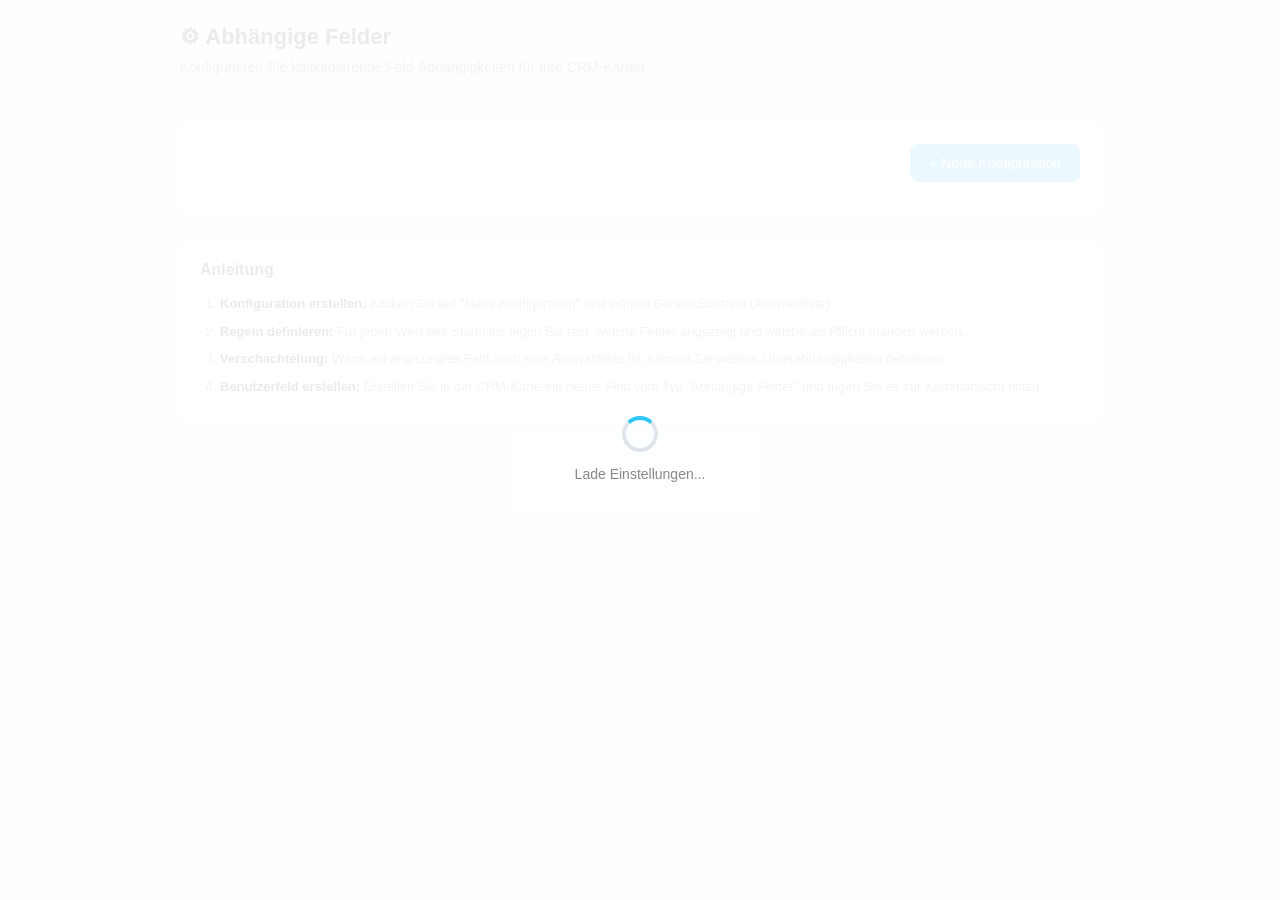
==== index.html @ 546108dc "feat: Bitrix24 Abhängige Felder Plugin - Erstimplementierung Statische Bitrix24 Local App für kaskad" ====
<!DOCTYPE html>
<html lang="de">
<head>
    <meta charset="UTF-8">
    <meta name="viewport" content="width=device-width, initial-scale=1.0">
    <title>Abhängige Felder - Einstellungen</title>
    <script src="//api.bitrix24.com/api/v1/"></script>
    <link rel="stylesheet" href="css/style.css">
</head>
<body>
    <!-- Ladebildschirm -->
    <div id="loadingOverlay" class="loading-overlay">
        <div class="loading-spinner"></div>
        <p>Lade Einstellungen...</p>
    </div>

    <!-- Hauptbereich -->
    <div class="app-container">
        <header class="app-header">
            <h1>&#9881; Abhängige Felder</h1>
            <p class="subtitle">Konfigurieren Sie kaskadierende Feld-Abhängigkeiten für Ihre CRM-Karten</p>
        </header>

        <!-- Entity-Typ Tabs -->
        <div class="tabs-container" id="entityTabs">
            <!-- Wird dynamisch gefüllt -->
        </div>

        <!-- Konfigurationsliste -->
        <div class="content-area">
            <div class="toolbar">
                <button class="btn btn-primary" onclick="Settings.addConfig()">
                    + Neue Konfiguration
                </button>
            </div>

            <div id="configContainer">
                <!-- Wird dynamisch gefüllt -->
            </div>

            <!-- Konfigurationseditor (versteckt) -->
            <div id="configEditor" style="display: none;">
                <div class="editor-header">
                    <button class="btn btn-back" onclick="Settings.backToList()">
                        &larr; Zurück
                    </button>
                    <button class="btn btn-primary" id="saveBtn" onclick="Settings.saveConfig()">
                        Speichern
                    </button>
                </div>

                <div class="editor-form">
                    <div class="form-group">
                        <label for="configName">Name der Konfiguration:</label>
                        <input type="text" id="configName" class="form-input"
                               placeholder="z.B. Produktkategorie-Abhängigkeit"
                               oninput="Settings.onConfigNameChange(this.value)">
                    </div>

                    <div class="form-group">
                        <label for="rootField">Startfeld (Elternfeld):</label>
                        <select id="rootField" class="form-input"
                                onchange="Settings.onRootFieldChange(this.value)">
                            <option value="">-- Startfeld wählen --</option>
                        </select>
                        <p class="form-hint">Wählen Sie das Feld, von dem die Abhängigkeitskette ausgeht.
                           Nur Auswahllisten-Felder sind als Startfeld geeignet.</p>
                    </div>

                    <div class="form-group">
                        <label>Abhängigkeitsregeln:</label>
                        <p class="form-hint">Legen Sie fest, welche Felder bei welchem Wert des Startfelds angezeigt werden sollen.</p>
                        <div id="rulesTree" class="rules-tree">
                            <!-- Wird dynamisch gefüllt -->
                        </div>
                    </div>
                </div>
            </div>
        </div>

        <!-- Anleitung -->
        <div class="help-section">
            <h3>Anleitung</h3>
            <ol>
                <li><strong>Konfiguration erstellen:</strong> Klicken Sie auf "Neue Konfiguration" und wählen Sie ein Startfeld (Auswahlliste).</li>
                <li><strong>Regeln definieren:</strong> Für jeden Wert des Startfelds legen Sie fest, welche Felder angezeigt und welche als Pflicht markiert werden.</li>
                <li><strong>Verschachtelung:</strong> Wenn ein angezeigtes Feld auch eine Auswahlliste ist, können Sie weitere Unterabhängigkeiten definieren.</li>
                <li><strong>Benutzerfeld erstellen:</strong> Erstellen Sie in der CRM-Karte ein neues Feld vom Typ "Abhängige Felder" und fügen Sie es zur Kartenansicht hinzu.</li>
            </ol>
        </div>
    </div>

    <script src="js/api.js"></script>
    <script src="js/settings.js"></script>
    <script>
        BX24.init(function() {
            Settings.init();
            BX24.fitWindow();
        });
    </script>
</body>
</html>
---- css/style.css ----
/* =============================================
   Abhängige Felder - Plugin Styles
   ============================================= */

:root {
    --primary: #2fc6f6;
    --primary-dark: #1da8d8;
    --primary-light: #e8f7fd;
    --danger: #ff5752;
    --danger-light: #fff0f0;
    --success: #9dcf00;
    --success-light: #f0f8e0;
    --warning: #ffa900;
    --warning-light: #fff8e8;
    --text: #333;
    --text-muted: #888;
    --bg: #f5f7fa;
    --bg-white: #fff;
    --border: #e0e5eb;
    --border-light: #eef1f5;
    --radius: 8px;
    --radius-sm: 4px;
    --shadow: 0 2px 8px rgba(0, 0, 0, 0.06);
    --shadow-lg: 0 4px 16px rgba(0, 0, 0, 0.1);
    --font: -apple-system, BlinkMacSystemFont, "Segoe UI", Roboto, "Helvetica Neue", Arial, sans-serif;
}

* {
    box-sizing: border-box;
    margin: 0;
    padding: 0;
}

body {
    font-family: var(--font);
    font-size: 14px;
    color: var(--text);
    background: var(--bg);
    line-height: 1.5;
}

/* =============================================
   Ladebildschirm
   ============================================= */

.loading-overlay {
    position: fixed;
    top: 0;
    left: 0;
    right: 0;
    bottom: 0;
    background: rgba(255, 255, 255, 0.9);
    display: flex;
    flex-direction: column;
    align-items: center;
    justify-content: center;
    z-index: 1000;
    gap: 12px;
}

.loading-overlay p {
    color: var(--text-muted);
    font-size: 14px;
}

.loading-spinner {
    width: 36px;
    height: 36px;
    border: 4px solid var(--border);
    border-top-color: var(--primary);
    border-radius: 50%;
    animation: spin 0.8s linear infinite;
}

.loading-spinner-small {
    width: 20px;
    height: 20px;
    border: 3px solid var(--border);
    border-top-color: var(--primary);
    border-radius: 50%;
    animation: spin 0.8s linear infinite;
    margin: 10px auto;
}

@keyframes spin {
    to { transform: rotate(360deg); }
}

/* =============================================
   App Container & Header
   ============================================= */

.app-container {
    max-width: 960px;
    margin: 0 auto;
    padding: 20px;
}

.app-header {
    margin-bottom: 24px;
}

.app-header h1 {
    font-size: 22px;
    font-weight: 600;
    color: var(--text);
    margin-bottom: 4px;
}

.app-header .subtitle {
    color: var(--text-muted);
    font-size: 14px;
}

/* =============================================
   Tabs
   ============================================= */

.tabs-container {
    display: flex;
    gap: 4px;
    margin-bottom: 20px;
    border-bottom: 2px solid var(--border);
    padding-bottom: 0;
    flex-wrap: wrap;
}

.tab {
    padding: 10px 18px;
    border: none;
    background: transparent;
    cursor: pointer;
    font-size: 14px;
    font-family: var(--font);
    color: var(--text-muted);
    border-bottom: 2px solid transparent;
    margin-bottom: -2px;
    transition: all 0.2s;
    border-radius: var(--radius-sm) var(--radius-sm) 0 0;
}

.tab:hover {
    color: var(--text);
    background: var(--border-light);
}

.tab.active {
    color: var(--primary-dark);
    border-bottom-color: var(--primary);
    font-weight: 600;
}

/* =============================================
   Buttons
   ============================================= */

.btn {
    display: inline-flex;
    align-items: center;
    gap: 6px;
    padding: 10px 18px;
    border: 1px solid var(--border);
    background: var(--bg-white);
    color: var(--text);
    font-size: 14px;
    font-family: var(--font);
    border-radius: var(--radius);
    cursor: pointer;
    transition: all 0.15s;
    font-weight: 500;
}

.btn:hover {
    background: var(--border-light);
}

.btn:disabled {
    opacity: 0.5;
    cursor: not-allowed;
}

.btn-primary {
    background: var(--primary);
    color: #fff;
    border-color: var(--primary);
}

.btn-primary:hover {
    background: var(--primary-dark);
    border-color: var(--primary-dark);
}

.btn-danger {
    color: var(--danger);
    border-color: var(--danger);
    background: var(--danger-light);
}

.btn-danger:hover {
    background: var(--danger);
    color: #fff;
}

.btn-sm {
    padding: 6px 12px;
    font-size: 13px;
}

.btn-back {
    background: transparent;
    border: none;
    color: var(--primary-dark);
    padding: 8px 4px;
    font-weight: 600;
}

.btn-back:hover {
    color: var(--primary);
}

.btn-add {
    background: var(--primary-light);
    color: var(--primary-dark);
    border-color: var(--primary);
    font-size: 12px;
    padding: 4px 10px;
}

.btn-add:hover {
    background: var(--primary);
    color: #fff;
}

/* =============================================
   Content Area & Toolbar
   ============================================= */

.content-area {
    background: var(--bg-white);
    border-radius: var(--radius);
    box-shadow: var(--shadow);
    padding: 20px;
    margin-bottom: 20px;
}

.toolbar {
    margin-bottom: 16px;
    display: flex;
    justify-content: flex-end;
}

/* =============================================
   Config Cards
   ============================================= */

.config-card {
    border: 1px solid var(--border);
    border-radius: var(--radius);
    padding: 16px;
    margin-bottom: 12px;
    transition: box-shadow 0.2s;
}

.config-card:hover {
    box-shadow: var(--shadow);
}

.config-card-header {
    display: flex;
    justify-content: space-between;
    align-items: flex-start;
    gap: 12px;
}

.config-card-info h3 {
    font-size: 16px;
    font-weight: 600;
    margin-bottom: 4px;
}

.config-card-info p {
    font-size: 13px;
    color: var(--text-muted);
    margin-bottom: 2px;
}

.config-meta {
    font-size: 12px;
    color: var(--primary-dark);
}

.config-card-actions {
    display: flex;
    gap: 8px;
    flex-shrink: 0;
}

.empty-state {
    text-align: center;
    padding: 40px 20px;
    color: var(--text-muted);
}

.empty-icon {
    font-size: 40px;
    margin-bottom: 12px;
    opacity: 0.4;
}

.empty-state h3 {
    font-size: 16px;
    margin-bottom: 8px;
    color: var(--text);
}

/* =============================================
   Editor
   ============================================= */

.editor-header {
    display: flex;
    justify-content: space-between;
    align-items: center;
    margin-bottom: 20px;
    padding-bottom: 12px;
    border-bottom: 1px solid var(--border);
}

.editor-form {
    max-width: 100%;
}

.form-group {
    margin-bottom: 20px;
}

.form-group label {
    display: block;
    font-weight: 600;
    font-size: 14px;
    margin-bottom: 6px;
    color: var(--text);
}

.form-input {
    width: 100%;
    padding: 10px 12px;
    border: 1px solid var(--border);
    border-radius: var(--radius-sm);
    font-size: 14px;
    font-family: var(--font);
    color: var(--text);
    transition: border-color 0.2s;
}

.form-input:focus {
    outline: none;
    border-color: var(--primary);
    box-shadow: 0 0 0 3px var(--primary-light);
}

.form-hint {
    font-size: 12px;
    color: var(--text-muted);
    margin-top: 4px;
}

/* =============================================
   Rules Tree
   ============================================= */

.rules-tree {
    border: 1px solid var(--border-light);
    border-radius: var(--radius);
    padding: 12px;
    background: var(--bg);
}

.rule-branch {
    margin-bottom: 8px;
    border: 1px solid var(--border);
    border-radius: var(--radius-sm);
    background: var(--bg-white);
    overflow: hidden;
}

.rule-header {
    display: flex;
    align-items: center;
    gap: 8px;
    padding: 10px 12px;
    cursor: pointer;
    background: var(--border-light);
    transition: background 0.15s;
    user-select: none;
}

.rule-header:hover {
    background: var(--primary-light);
}

.branch-toggle {
    font-size: 10px;
    color: var(--text-muted);
    width: 14px;
    text-align: center;
}

.value-badge {
    background: var(--primary-light);
    color: var(--primary-dark);
    padding: 2px 8px;
    border-radius: 10px;
    font-size: 12px;
    font-weight: 600;
}

.field-count {
    margin-left: auto;
    font-size: 11px;
    color: var(--text-muted);
}

.rule-body {
    padding: 12px;
    border-top: 1px solid var(--border-light);
}

.field-selector {
    margin-bottom: 12px;
}

.field-selector label {
    display: block;
    font-size: 12px;
    font-weight: 600;
    color: var(--text-muted);
    margin-bottom: 6px;
}

.selected-fields {
    display: flex;
    flex-wrap: wrap;
    gap: 6px;
    margin-top: 8px;
}

.selected-field-tag {
    display: inline-flex;
    align-items: center;
    gap: 4px;
    background: var(--primary-light);
    color: var(--primary-dark);
    padding: 4px 8px;
    border-radius: 12px;
    font-size: 12px;
}

.tag-remove {
    background: none;
    border: none;
    color: var(--danger);
    cursor: pointer;
    font-size: 16px;
    line-height: 1;
    padding: 0 2px;
    font-weight: bold;
}

.tag-remove:hover {
    color: #fff;
    background: var(--danger);
    border-radius: 50%;
}

.checkbox-label {
    display: flex;
    align-items: center;
    gap: 6px;
    font-size: 13px;
    font-weight: 400 !important;
    padding: 3px 0;
    cursor: pointer;
}

.checkbox-label input[type="checkbox"] {
    accent-color: var(--primary);
}

.hint {
    color: var(--text-muted);
    font-size: 13px;
    font-style: italic;
}

.hint-small {
    color: var(--text-muted);
    font-size: 11px;
    font-style: italic;
}

/* Verschachtelte Abhängigkeiten */
.nested-deps {
    margin-top: 12px;
    padding-top: 12px;
    border-top: 1px dashed var(--border);
}

.nested-deps h4 {
    font-size: 12px;
    font-weight: 600;
    color: var(--text-muted);
    margin-bottom: 8px;
}

.nested-field-group {
    margin-bottom: 8px;
}

.nested-field-header {
    display: flex;
    align-items: center;
    gap: 6px;
    font-size: 13px;
    margin-bottom: 6px;
    color: var(--primary-dark);
}

.field-icon {
    font-size: 16px;
}

/* =============================================
   Modal / Field Picker
   ============================================= */

.modal-overlay {
    position: fixed;
    top: 0;
    left: 0;
    right: 0;
    bottom: 0;
    background: rgba(0, 0, 0, 0.4);
    z-index: 2000;
    display: flex;
    align-items: center;
    justify-content: center;
    padding: 20px;
}

.modal-content {
    background: var(--bg-white);
    border-radius: var(--radius);
    box-shadow: var(--shadow-lg);
    width: 100%;
    max-width: 500px;
    max-height: 70vh;
    display: flex;
    flex-direction: column;
}

.modal-header {
    display: flex;
    justify-content: space-between;
    align-items: center;
    padding: 16px 20px;
    border-bottom: 1px solid var(--border);
}

.modal-header h3 {
    font-size: 16px;
    font-weight: 600;
}

.modal-close {
    background: none;
    border: none;
    font-size: 22px;
    cursor: pointer;
    color: var(--text-muted);
    padding: 4px 8px;
    line-height: 1;
}

.modal-close:hover {
    color: var(--danger);
}

.modal-search {
    padding: 12px 20px;
    border-bottom: 1px solid var(--border-light);
}

.modal-search input {
    width: 100%;
    padding: 8px 12px;
    border: 1px solid var(--border);
    border-radius: var(--radius-sm);
    font-size: 14px;
    font-family: var(--font);
}

.modal-search input:focus {
    outline: none;
    border-color: var(--primary);
}

.modal-body {
    overflow-y: auto;
    padding: 8px 0;
    flex: 1;
}

.picker-field-item {
    display: flex;
    justify-content: space-between;
    align-items: center;
    padding: 10px 20px;
    cursor: pointer;
    transition: background 0.1s;
}

.picker-field-item:hover {
    background: var(--primary-light);
}

.picker-field-name {
    font-size: 13px;
    color: var(--text);
}

.picker-field-type {
    font-size: 11px;
    color: var(--text-muted);
    background: var(--border-light);
    padding: 2px 8px;
    border-radius: 8px;
}

/* =============================================
   Toast Notifications
   ============================================= */

.toast {
    position: fixed;
    bottom: 20px;
    right: 20px;
    padding: 12px 20px;
    border-radius: var(--radius);
    font-size: 14px;
    font-weight: 500;
    box-shadow: var(--shadow-lg);
    z-index: 3000;
    transform: translateY(20px);
    opacity: 0;
    transition: all 0.3s;
}

.toast.visible {
    transform: translateY(0);
    opacity: 1;
}

.toast-success {
    background: var(--success-light);
    color: #2e7d32;
    border: 1px solid var(--success);
}

.toast-error {
    background: var(--danger-light);
    color: #c62828;
    border: 1px solid var(--danger);
}

/* =============================================
   Help Section
   ============================================= */

.help-section {
    background: var(--bg-white);
    border-radius: var(--radius);
    box-shadow: var(--shadow);
    padding: 20px;
    margin-top: 20px;
}

.help-section h3 {
    font-size: 16px;
    margin-bottom: 12px;
}

.help-section ol {
    padding-left: 20px;
}

.help-section li {
    margin-bottom: 8px;
    font-size: 13px;
    color: var(--text-muted);
    line-height: 1.5;
}

.help-section li strong {
    color: var(--text);
}

/* =============================================
   Widget Styles (CRM-Karten Ansicht)
   ============================================= */

.widget-loading {
    text-align: center;
    padding: 16px;
}

.widget-empty {
    color: var(--text-muted);
    font-size: 13px;
    text-align: center;
    padding: 16px;
    font-style: italic;
}

.widget-message {
    padding: 10px 14px;
    border-radius: var(--radius-sm);
    font-size: 13px;
}

.widget-message-warning {
    background: var(--warning-light);
    color: #e65100;
}

.widget-message-error {
    background: var(--danger-light);
    color: #c62828;
}

.widget-config {
    margin-bottom: 12px;
}

.field-group {
    margin-bottom: 10px;
}

.field-label {
    display: block;
    font-size: 12px;
    font-weight: 600;
    color: var(--text-muted);
    margin-bottom: 4px;
}

.required-mark {
    color: var(--danger);
}

.widget-input {
    width: 100%;
    padding: 8px 10px;
    border: 1px solid var(--border);
    border-radius: var(--radius-sm);
    font-size: 13px;
    font-family: var(--font);
    color: var(--text);
    background: var(--bg-white);
    transition: border-color 0.2s;
}

.widget-input:focus {
    outline: none;
    border-color: var(--primary);
    box-shadow: 0 0 0 2px var(--primary-light);
}

.widget-select {
    appearance: auto;
}

.dependent-fields {
    margin-left: 12px;
    padding-left: 12px;
    border-left: 2px solid var(--primary-light);
    margin-top: 4px;
}

.field-wrapper {
    position: relative;
}

.field-wrapper.required .widget-input {
    border-left: 3px solid var(--danger);
}

.field-error {
    font-size: 11px;
    color: var(--danger);
    margin-top: 2px;
}

/* =============================================
   Responsive
   ============================================= */

@media (max-width: 600px) {
    .app-container {
        padding: 12px;
    }

    .config-card-header {
        flex-direction: column;
    }

    .config-card-actions {
        align-self: flex-end;
    }

    .tabs-container {
        gap: 2px;
    }

    .tab {
        padding: 8px 12px;
        font-size: 13px;
    }

    .modal-content {
        max-height: 85vh;
    }
}
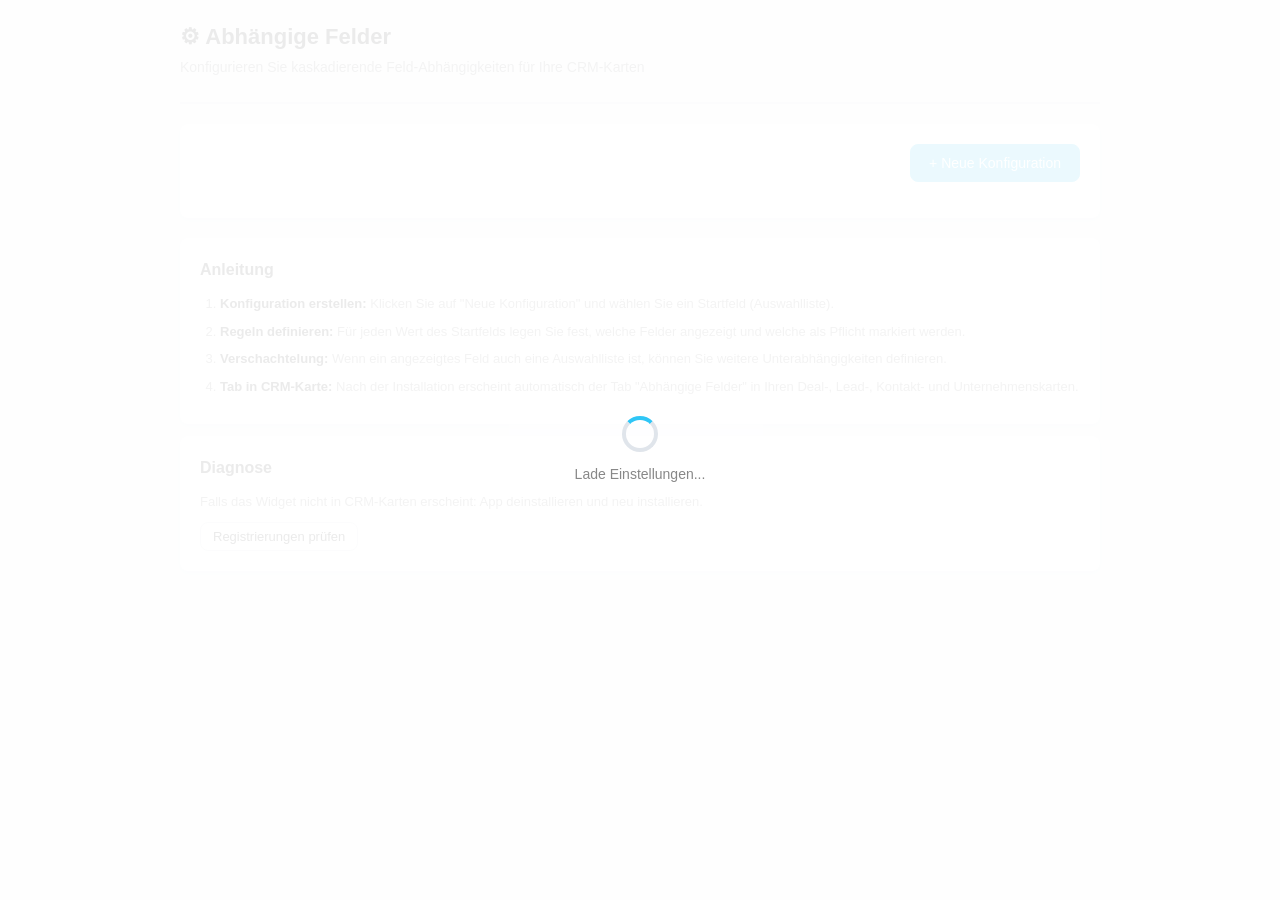
==== commit 69b5d337: "fix: CRM-Tab Placements + bessere Entity-Erkennung + Debug-Tools - install.html: placement.bind für " ====
--- a/index.html
+++ b/index.html
@@ -85,8 +85,18 @@
                 <li><strong>Konfiguration erstellen:</strong> Klicken Sie auf "Neue Konfiguration" und wählen Sie ein Startfeld (Auswahlliste).</li>
                 <li><strong>Regeln definieren:</strong> Für jeden Wert des Startfelds legen Sie fest, welche Felder angezeigt und welche als Pflicht markiert werden.</li>
                 <li><strong>Verschachtelung:</strong> Wenn ein angezeigtes Feld auch eine Auswahlliste ist, können Sie weitere Unterabhängigkeiten definieren.</li>
-                <li><strong>Benutzerfeld erstellen:</strong> Erstellen Sie in der CRM-Karte ein neues Feld vom Typ "Abhängige Felder" und fügen Sie es zur Kartenansicht hinzu.</li>
+                <li><strong>Tab in CRM-Karte:</strong> Nach der Installation erscheint automatisch der Tab "Abhängige Felder" in Ihren Deal-, Lead-, Kontakt- und Unternehmenskarten.</li>
             </ol>
+        </div>
+
+        <!-- Debug-Bereich -->
+        <div class="help-section" style="margin-top: 12px;">
+            <h3>Diagnose</h3>
+            <p style="font-size:13px; color:#888; margin-bottom:10px;">
+                Falls das Widget nicht in CRM-Karten erscheint: App deinstallieren und neu installieren.
+            </p>
+            <button class="btn btn-sm" onclick="showDebugInfo()">Registrierungen prüfen</button>
+            <div id="debugOutput" style="display:none; margin-top:12px; padding:12px; background:#f8f9fb; border-radius:8px; font-size:12px; font-family:monospace; white-space:pre-wrap;"></div>
         </div>
     </div>
 
@@ -97,6 +107,41 @@
             Settings.init();
             BX24.fitWindow();
         });
+
+        async function showDebugInfo() {
+            const output = document.getElementById('debugOutput');
+            output.style.display = 'block';
+            output.textContent = 'Lade...';
+
+            try {
+                const [placements, fieldTypes] = await Promise.all([
+                    B24.getRegisteredPlacements(),
+                    B24.getRegisteredFieldTypes()
+                ]);
+
+                let text = '=== Registrierte Placements ===\n';
+                if (placements && placements.length > 0) {
+                    placements.forEach(p => {
+                        text += '  ' + (p.placement || p.PLACEMENT || JSON.stringify(p)) + '\n';
+                    });
+                } else {
+                    text += '  (keine)\n';
+                }
+
+                text += '\n=== Registrierte UserField-Typen ===\n';
+                if (fieldTypes && fieldTypes.length > 0) {
+                    fieldTypes.forEach(t => {
+                        text += '  ' + (t.USER_TYPE_ID || JSON.stringify(t)) + ' → ' + (t.HANDLER || '') + '\n';
+                    });
+                } else {
+                    text += '  (keine)\n';
+                }
+
+                output.textContent = text;
+            } catch (e) {
+                output.textContent = 'Fehler: ' + (e.message || e);
+            }
+        }
     </script>
 </body>
 </html>
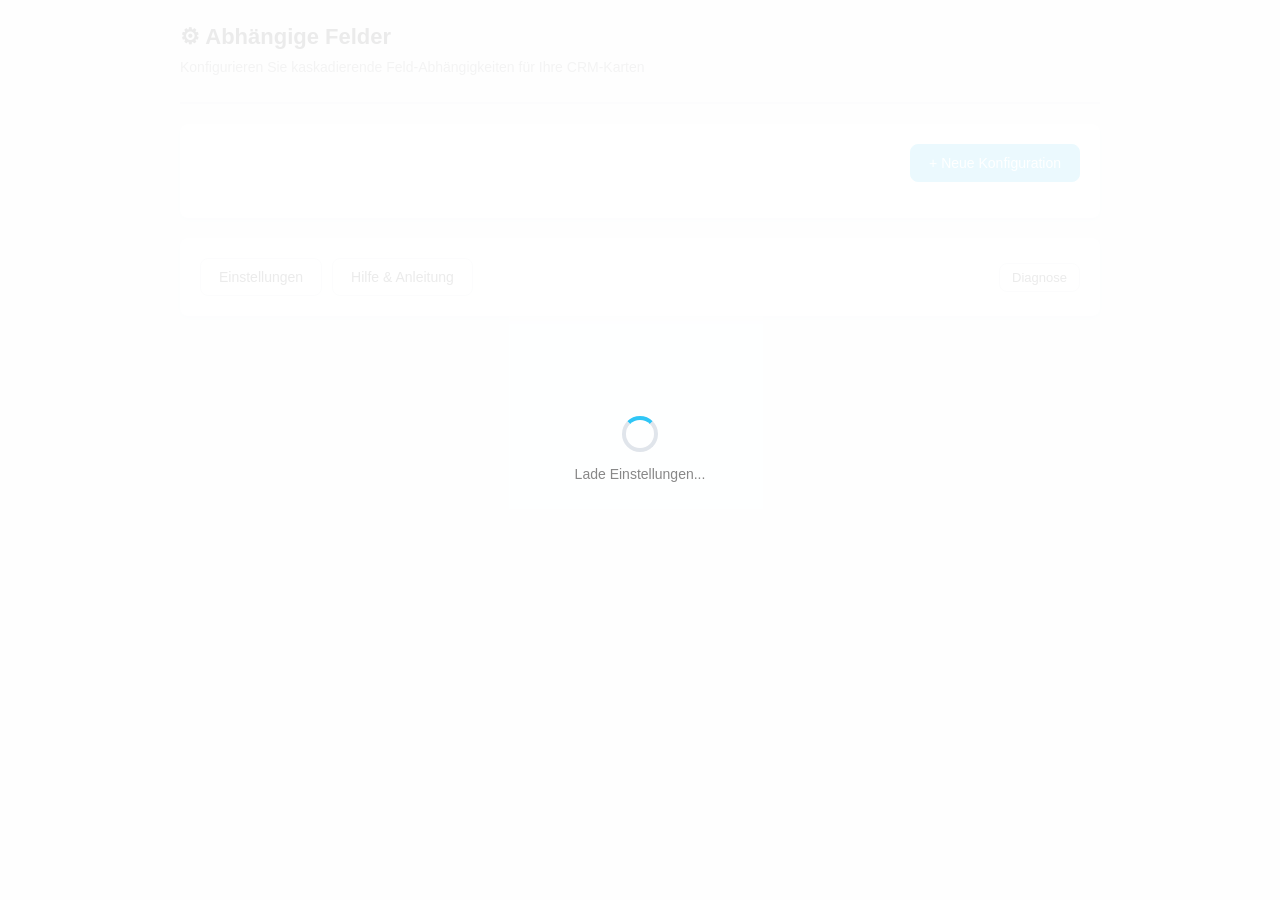
==== commit 6c6f4b23: "feat: Eingebaute Hilfeseite mit Schritt-für-Schritt Anleitung - Hilfe-Button in der Navigation der E" ====
--- a/index.html
+++ b/index.html
@@ -78,25 +78,227 @@
             </div>
         </div>
 
-        <!-- Anleitung -->
-        <div class="help-section">
-            <h3>Anleitung</h3>
-            <ol>
-                <li><strong>Konfiguration erstellen:</strong> Klicken Sie auf "Neue Konfiguration" und wählen Sie ein Startfeld (Auswahlliste).</li>
-                <li><strong>Regeln definieren:</strong> Für jeden Wert des Startfelds legen Sie fest, welche Felder angezeigt und welche als Pflicht markiert werden.</li>
-                <li><strong>Verschachtelung:</strong> Wenn ein angezeigtes Feld auch eine Auswahlliste ist, können Sie weitere Unterabhängigkeiten definieren.</li>
-                <li><strong>Tab in CRM-Karte:</strong> Nach der Installation erscheint automatisch der Tab "Abhängige Felder" in Ihren Deal-, Lead-, Kontakt- und Unternehmenskarten.</li>
-            </ol>
+        <!-- Navigation -->
+        <div class="help-section" style="display:flex; gap:10px; align-items:center; flex-wrap:wrap;">
+            <button class="btn" onclick="showPage('settings')">Einstellungen</button>
+            <button class="btn" onclick="showPage('help')">Hilfe &amp; Anleitung</button>
+            <button class="btn btn-sm" onclick="showDebugInfo()" style="margin-left:auto;">Diagnose</button>
         </div>
-
-        <!-- Debug-Bereich -->
-        <div class="help-section" style="margin-top: 12px;">
-            <h3>Diagnose</h3>
-            <p style="font-size:13px; color:#888; margin-bottom:10px;">
-                Falls das Widget nicht in CRM-Karten erscheint: App deinstallieren und neu installieren.
-            </p>
-            <button class="btn btn-sm" onclick="showDebugInfo()">Registrierungen prüfen</button>
-            <div id="debugOutput" style="display:none; margin-top:12px; padding:12px; background:#f8f9fb; border-radius:8px; font-size:12px; font-family:monospace; white-space:pre-wrap;"></div>
+        <div id="debugOutput" style="display:none; margin-top:8px; padding:12px; background:#f8f9fb; border-radius:8px; font-size:12px; font-family:monospace; white-space:pre-wrap;"></div>
+
+        <!-- Hilfeseite (versteckt) -->
+        <div id="helpPage" style="display:none;">
+            <div class="help-section">
+                <h2>Anleitung: Abhängige Felder einrichten</h2>
+                <p style="color:#666; margin-bottom:20px;">
+                    Mit dieser App können Sie kaskadierende Feld-Abhängigkeiten in Ihren CRM-Karten erstellen.
+                    Wenn ein Benutzer einen bestimmten Wert in einem Feld auswählt, werden automatisch
+                    weitere relevante Felder angezeigt.
+                </p>
+
+                <hr style="border:none; border-top:1px solid #e0e5eb; margin:20px 0;">
+
+                <h3>Schritt 1: Benutzerdefinierte Felder vorbereiten</h3>
+                <p>Bevor Sie Abhängigkeiten konfigurieren, müssen die benötigten Felder bereits in Bitrix24 existieren.</p>
+                <div class="help-step">
+                    <div class="help-step-number">1.1</div>
+                    <div class="help-step-content">
+                        <strong>CRM-Karte öffnen</strong>
+                        <p>Gehen Sie zu <em>CRM &rarr; Deals</em> (oder Leads/Kontakte/Unternehmen) und öffnen Sie eine beliebige Karte.</p>
+                    </div>
+                </div>
+                <div class="help-step">
+                    <div class="help-step-number">1.2</div>
+                    <div class="help-step-content">
+                        <strong>Felder erstellen</strong>
+                        <p>Klicken Sie unten auf <em>"Feld erstellen"</em> und legen Sie alle Felder an, die Sie in Ihrer Abhängigkeitskette verwenden möchten.</p>
+                        <div class="help-tip">
+                            <strong>Wichtig:</strong> Das Startfeld (Elternfeld) muss vom Typ <em>"Liste"</em> (Auswahlliste) sein,
+                            damit Abhängigkeiten basierend auf den Listenwerten definiert werden können.
+                        </div>
+                    </div>
+                </div>
+                <div class="help-step">
+                    <div class="help-step-number">1.3</div>
+                    <div class="help-step-content">
+                        <strong>Listenwerte definieren</strong>
+                        <p>Füllen Sie die Auswahllisten mit den gewünschten Werten. Beispiel:</p>
+                        <div class="help-example">
+                            <strong>Feld:</strong> "Welches Parkett hat Kunde?"<br>
+                            <strong>Werte:</strong> Landhausdielen, Massivholzdielen, Fertigparkett, Mosaikparkett
+                        </div>
+                    </div>
+                </div>
+
+                <hr style="border:none; border-top:1px solid #e0e5eb; margin:20px 0;">
+
+                <h3>Schritt 2: Widget-Feld zur CRM-Karte hinzufügen</h3>
+                <div class="help-step">
+                    <div class="help-step-number">2.1</div>
+                    <div class="help-step-content">
+                        <strong>Neues Feld vom Typ "Abhängige Felder" erstellen</strong>
+                        <p>In der CRM-Karte auf <em>"Feld erstellen"</em> klicken und den Typ <strong>"Abhängige Felder"</strong> auswählen.</p>
+                        <p>Geben Sie dem Feld einen Namen, z.B. "Parkett-Konfiguration".</p>
+                        <div class="help-tip">
+                            Dieses Feld ist das Widget, in dem die abhängigen Felder angezeigt werden.
+                            Es ersetzt nicht die eigentlichen Felder, sondern steuert deren kaskadierende Anzeige.
+                        </div>
+                    </div>
+                </div>
+                <div class="help-step">
+                    <div class="help-step-number">2.2</div>
+                    <div class="help-step-content">
+                        <strong>Feld zur Kartenansicht hinzufügen</strong>
+                        <p>Stellen Sie sicher, dass das neue Widget-Feld in der Kartenansicht sichtbar ist.
+                           Sie können es per Drag &amp; Drop in den gewünschten Bereich ziehen.</p>
+                    </div>
+                </div>
+
+                <hr style="border:none; border-top:1px solid #e0e5eb; margin:20px 0;">
+
+                <h3>Schritt 3: Abhängigkeiten konfigurieren</h3>
+                <div class="help-step">
+                    <div class="help-step-number">3.1</div>
+                    <div class="help-step-content">
+                        <strong>Entity-Typ wählen</strong>
+                        <p>Wechseln Sie oben auf dieser Seite zum gewünschten Tab (Deals, Leads, Kontakte, Unternehmen).</p>
+                    </div>
+                </div>
+                <div class="help-step">
+                    <div class="help-step-number">3.2</div>
+                    <div class="help-step-content">
+                        <strong>Neue Konfiguration erstellen</strong>
+                        <p>Klicken Sie auf <em>"+ Neue Konfiguration"</em> und vergeben Sie einen aussagekräftigen Namen.</p>
+                    </div>
+                </div>
+                <div class="help-step">
+                    <div class="help-step-number">3.3</div>
+                    <div class="help-step-content">
+                        <strong>Startfeld (Elternfeld) wählen</strong>
+                        <p>Wählen Sie im Dropdown das Feld, von dem die Abhängigkeitskette ausgehen soll.
+                           Es werden nur Auswahllisten-Felder angezeigt.</p>
+                        <div class="help-example">
+                            <strong>Beispiel:</strong> "Welches Parkett hat Kunde? [UF_CRM_...]"
+                        </div>
+                    </div>
+                </div>
+                <div class="help-step">
+                    <div class="help-step-number">3.4</div>
+                    <div class="help-step-content">
+                        <strong>Abhängigkeitsregeln definieren</strong>
+                        <p>Für jeden Wert des Startfelds können Sie festlegen:</p>
+                        <ul>
+                            <li><strong>Anzuzeigende Felder:</strong> Welche Felder sollen erscheinen, wenn dieser Wert ausgewählt wird? Klicken Sie auf <em>"+ Feld hinzufügen"</em> und wählen Sie die gewünschten Felder aus.</li>
+                            <li><strong>Pflichtfelder:</strong> Aktivieren Sie die Checkbox bei Feldern, die der Benutzer zwingend ausfüllen muss.</li>
+                        </ul>
+                        <div class="help-example">
+                            <strong>Beispiel:</strong><br>
+                            Wenn "Welches Parkett?" = <em>"Massivholzdielen"</em>:<br>
+                            &rarr; Zeige Feld "Welche Massivholzdielen hat Kunde?" (Pflicht)<br>
+                            &rarr; Zeige Feld "Holzart" (optional)
+                        </div>
+                    </div>
+                </div>
+                <div class="help-step">
+                    <div class="help-step-number">3.5</div>
+                    <div class="help-step-content">
+                        <strong>Verschachtelte Abhängigkeiten (optional)</strong>
+                        <p>Wenn ein angezeigtes Feld ebenfalls eine Auswahlliste ist, erscheint automatisch
+                           der Bereich <em>"Verschachtelte Abhängigkeiten"</em>. Dort können Sie weitere
+                           Unterabhängigkeiten definieren &ndash; beliebig tief.</p>
+                        <div class="help-example">
+                            <strong>Beispiel (3 Ebenen):</strong><br>
+                            Parkett = "Massivholzdielen"<br>
+                            &nbsp;&nbsp;&rarr; Massivholzdielen = "Eiche"<br>
+                            &nbsp;&nbsp;&nbsp;&nbsp;&rarr; Zeige: "Oberflächenbehandlung", "Breite", "Länge"
+                        </div>
+                    </div>
+                </div>
+                <div class="help-step">
+                    <div class="help-step-number">3.6</div>
+                    <div class="help-step-content">
+                        <strong>Speichern</strong>
+                        <p>Klicken Sie oben rechts auf <em>"Speichern"</em>, um die Konfiguration zu sichern.</p>
+                        <div class="help-tip">
+                            <strong>Tipp:</strong> Sie können mehrere Konfigurationen pro Entity-Typ erstellen,
+                            z.B. eine für "Parkett-Typ" und eine andere für "Dienstleistungsart".
+                        </div>
+                    </div>
+                </div>
+
+                <hr style="border:none; border-top:1px solid #e0e5eb; margin:20px 0;">
+
+                <h3>Schritt 4: Testen</h3>
+                <div class="help-step">
+                    <div class="help-step-number">4.1</div>
+                    <div class="help-step-content">
+                        <strong>CRM-Karte öffnen</strong>
+                        <p>Öffnen Sie einen Deal (oder Lead/Kontakt/Unternehmen) und suchen Sie das Widget-Feld
+                           "Abhängige Felder" in der Karte.</p>
+                    </div>
+                </div>
+                <div class="help-step">
+                    <div class="help-step-number">4.2</div>
+                    <div class="help-step-content">
+                        <strong>Startfeld ausfüllen</strong>
+                        <p>Im Widget wird das Startfeld angezeigt. Wählen Sie einen Wert aus &ndash;
+                           die abhängigen Felder erscheinen automatisch darunter.</p>
+                    </div>
+                </div>
+                <div class="help-step">
+                    <div class="help-step-number">4.3</div>
+                    <div class="help-step-content">
+                        <strong>Werte eingeben</strong>
+                        <p>Füllen Sie die abhängigen Felder aus. Alle Werte werden automatisch in die
+                           nativen Bitrix24-Felder geschrieben und stehen für Filter, Berichte und
+                           Dokumentenvorlagen zur Verfügung.</p>
+                    </div>
+                </div>
+
+                <hr style="border:none; border-top:1px solid #e0e5eb; margin:20px 0;">
+
+                <h3>Häufige Fragen</h3>
+
+                <div class="help-faq">
+                    <div class="help-faq-q">Warum sehe ich mein Feld nicht in der Feld-Auswahl?</div>
+                    <div class="help-faq-a">Das Feld muss bereits als benutzerdefiniertes Feld in Bitrix24 angelegt sein, bevor es hier konfiguriert werden kann. Erstellen Sie es zuerst in der CRM-Karte.</div>
+                </div>
+
+                <div class="help-faq">
+                    <div class="help-faq-q">Welche Feldtypen kann ich als Startfeld verwenden?</div>
+                    <div class="help-faq-a">Nur Felder vom Typ <strong>Liste</strong> (Auswahlliste), <strong>Ja/Nein</strong> oder <strong>CRM-Status</strong> können als Startfeld genutzt werden, da die Abhängigkeiten auf konkreten Auswahlwerten basieren.</div>
+                </div>
+
+                <div class="help-faq">
+                    <div class="help-faq-q">Welche Feldtypen kann ich als abhängiges (Kind-)Feld verwenden?</div>
+                    <div class="help-faq-a">Alle Feldtypen werden unterstützt: Text, Zahl, Datum, Auswahlliste, Ja/Nein, Geld, URL usw.</div>
+                </div>
+
+                <div class="help-faq">
+                    <div class="help-faq-q">Wie viele Verschachtelungsebenen sind möglich?</div>
+                    <div class="help-faq-a">Es gibt keine Begrenzung. Sie können beliebig tiefe Abhängigkeitsketten erstellen, solange die Zwischenfelder Auswahllisten sind.</div>
+                </div>
+
+                <div class="help-faq">
+                    <div class="help-faq-q">Werden die Daten in den nativen Bitrix24-Feldern gespeichert?</div>
+                    <div class="help-faq-a"><strong>Ja.</strong> Alle Eingaben im Widget werden direkt in die originalen benutzerdefinierten Felder geschrieben. Sie können die Daten in Filtern, Berichten, Dokumentenvorlagen und Automatisierungsregeln verwenden.</div>
+                </div>
+
+                <div class="help-faq">
+                    <div class="help-faq-q">Was passiert, wenn ich den Wert im Startfeld ändere?</div>
+                    <div class="help-faq-a">Die abhängigen Felder des vorherigen Wertes werden ausgeblendet. Bereits eingegebene Werte in den nativen Feldern bleiben erhalten, werden aber im Widget nicht mehr angezeigt.</div>
+                </div>
+
+                <div class="help-faq">
+                    <div class="help-faq-q">Funktioniert die App auch mit Smart Processes?</div>
+                    <div class="help-faq-a">Ja, Smart Processes werden automatisch erkannt und als zusätzliche Tabs in den Einstellungen angezeigt.</div>
+                </div>
+
+                <div class="help-faq">
+                    <div class="help-faq-q">Das Widget zeigt "Keine Konfigurationen vorhanden" &ndash; was tun?</div>
+                    <div class="help-faq-a">Öffnen Sie diese Einstellungsseite, wechseln Sie zum richtigen Entity-Typ-Tab und erstellen Sie mindestens eine Konfiguration mit Startfeld und Regeln. Vergessen Sie nicht, auf "Speichern" zu klicken.</div>
+                </div>
+            </div>
         </div>
     </div>
 
@@ -107,6 +309,23 @@
             Settings.init();
             BX24.fitWindow();
         });
+
+        function showPage(page) {
+            const settingsEls = [
+                document.getElementById('entityTabs'),
+                document.querySelector('.content-area')
+            ];
+            const helpEl = document.getElementById('helpPage');
+
+            if (page === 'help') {
+                settingsEls.forEach(el => el.style.display = 'none');
+                helpEl.style.display = 'block';
+            } else {
+                settingsEls.forEach(el => el.style.display = '');
+                helpEl.style.display = 'none';
+            }
+            BX24.fitWindow();
+        }
 
         async function showDebugInfo() {
             const output = document.getElementById('debugOutput');
--- a/css/style.css
+++ b/css/style.css
@@ -685,9 +685,17 @@
     margin-top: 20px;
 }
 
+.help-section h2 {
+    font-size: 20px;
+    font-weight: 700;
+    margin-bottom: 6px;
+}
+
 .help-section h3 {
     font-size: 16px;
+    font-weight: 700;
     margin-bottom: 12px;
+    color: var(--primary-dark);
 }
 
 .help-section ol {
@@ -703,6 +711,109 @@
 
 .help-section li strong {
     color: var(--text);
+}
+
+.help-section ul {
+    padding-left: 18px;
+    margin: 8px 0;
+}
+
+.help-section ul li {
+    list-style-type: disc;
+}
+
+.help-section p {
+    font-size: 14px;
+    line-height: 1.6;
+    margin-bottom: 8px;
+}
+
+/* Help Steps */
+.help-step {
+    display: flex;
+    gap: 14px;
+    margin-bottom: 16px;
+    align-items: flex-start;
+}
+
+.help-step-number {
+    flex-shrink: 0;
+    width: 36px;
+    height: 36px;
+    background: var(--primary);
+    color: #fff;
+    border-radius: 50%;
+    display: flex;
+    align-items: center;
+    justify-content: center;
+    font-size: 13px;
+    font-weight: 700;
+}
+
+.help-step-content {
+    flex: 1;
+    padding-top: 4px;
+}
+
+.help-step-content strong {
+    display: block;
+    font-size: 15px;
+    margin-bottom: 4px;
+}
+
+.help-step-content p {
+    font-size: 13px;
+    color: var(--text-muted);
+    margin-bottom: 6px;
+}
+
+/* Help Tips */
+.help-tip {
+    background: var(--primary-light);
+    border-left: 3px solid var(--primary);
+    padding: 10px 14px;
+    border-radius: 0 var(--radius-sm) var(--radius-sm) 0;
+    font-size: 13px;
+    color: var(--primary-dark);
+    margin-top: 8px;
+    line-height: 1.5;
+}
+
+/* Help Examples */
+.help-example {
+    background: var(--border-light);
+    padding: 10px 14px;
+    border-radius: var(--radius-sm);
+    font-size: 13px;
+    line-height: 1.6;
+    margin-top: 8px;
+    color: var(--text);
+}
+
+/* Help FAQ */
+.help-faq {
+    margin-bottom: 14px;
+    border-bottom: 1px solid var(--border-light);
+    padding-bottom: 14px;
+}
+
+.help-faq:last-child {
+    border-bottom: none;
+    margin-bottom: 0;
+    padding-bottom: 0;
+}
+
+.help-faq-q {
+    font-weight: 600;
+    font-size: 14px;
+    color: var(--text);
+    margin-bottom: 6px;
+}
+
+.help-faq-a {
+    font-size: 13px;
+    color: var(--text-muted);
+    line-height: 1.6;
 }
 
 /* =============================================
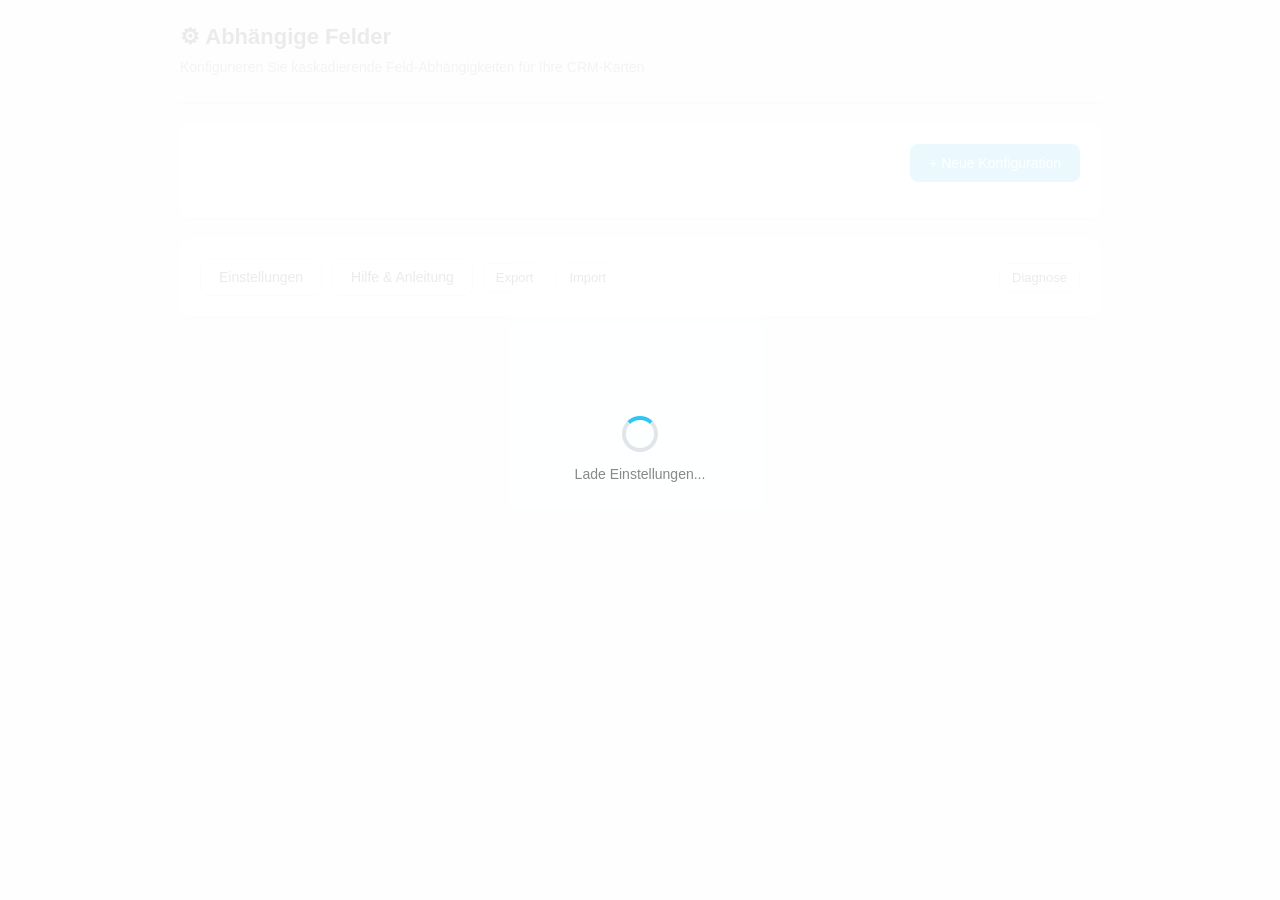
==== commit c4539df2: "feat: Export/Import der Konfigurationen als JSON-Backup - Export-Button: Lädt alle Konfigurationen a" ====
--- a/index.html
+++ b/index.html
@@ -82,6 +82,9 @@
         <div class="help-section" style="display:flex; gap:10px; align-items:center; flex-wrap:wrap;">
             <button class="btn" onclick="showPage('settings')">Einstellungen</button>
             <button class="btn" onclick="showPage('help')">Hilfe &amp; Anleitung</button>
+            <button class="btn btn-sm" onclick="exportAllConfigs()" title="Alle Konfigurationen als JSON-Datei herunterladen">Export</button>
+            <button class="btn btn-sm" onclick="document.getElementById('importFile').click()" title="Konfigurationen aus JSON-Datei wiederherstellen">Import</button>
+            <input type="file" id="importFile" accept=".json" style="display:none;" onchange="importAllConfigs(this)">
             <button class="btn btn-sm" onclick="showDebugInfo()" style="margin-left:auto;">Diagnose</button>
         </div>
         <div id="debugOutput" style="display:none; margin-top:8px; padding:12px; background:#f8f9fb; border-radius:8px; font-size:12px; font-family:monospace; white-space:pre-wrap;"></div>
@@ -327,6 +330,67 @@
             BX24.fitWindow();
         }
 
+        async function exportAllConfigs() {
+            try {
+                const allConfigs = await B24.loadAllConfigs();
+                const exportData = {
+                    app: 'depfields',
+                    version: 1,
+                    exportDate: new Date().toISOString(),
+                    configs: allConfigs
+                };
+                const json = JSON.stringify(exportData, null, 2);
+                const blob = new Blob([json], { type: 'application/json' });
+                const url = URL.createObjectURL(blob);
+                const a = document.createElement('a');
+                a.href = url;
+                a.download = 'depfields-backup-' + new Date().toISOString().slice(0, 10) + '.json';
+                document.body.appendChild(a);
+                a.click();
+                document.body.removeChild(a);
+                URL.revokeObjectURL(url);
+                Settings.showSuccess('Konfigurationen exportiert!');
+            } catch (e) {
+                Settings.showError('Export fehlgeschlagen: ' + (e.message || e));
+            }
+        }
+
+        async function importAllConfigs(input) {
+            const file = input.files[0];
+            if (!file) return;
+
+            try {
+                const text = await file.text();
+                const data = JSON.parse(text);
+
+                if (!data.configs || data.app !== 'depfields') {
+                    Settings.showError('Ungültige Backup-Datei.');
+                    input.value = '';
+                    return;
+                }
+
+                if (!confirm('Alle aktuellen Konfigurationen werden durch die importierten ersetzt. Fortfahren?')) {
+                    input.value = '';
+                    return;
+                }
+
+                // Alle Entity-Typ Konfigurationen speichern
+                for (const [entityType, config] of Object.entries(data.configs)) {
+                    await B24.saveConfig(entityType, config);
+                }
+
+                Settings.showSuccess('Import erfolgreich! ' + Object.keys(data.configs).length + ' Konfiguration(en) wiederhergestellt.');
+
+                // Aktuelle Ansicht aktualisieren
+                await Settings.switchEntityType(Settings.currentEntityType);
+
+            } catch (e) {
+                Settings.showError('Import fehlgeschlagen: ' + (e.message || e));
+            }
+
+            input.value = '';
+        }
+
         async function showDebugInfo() {
             const output = document.getElementById('debugOutput');
             output.style.display = 'block';
